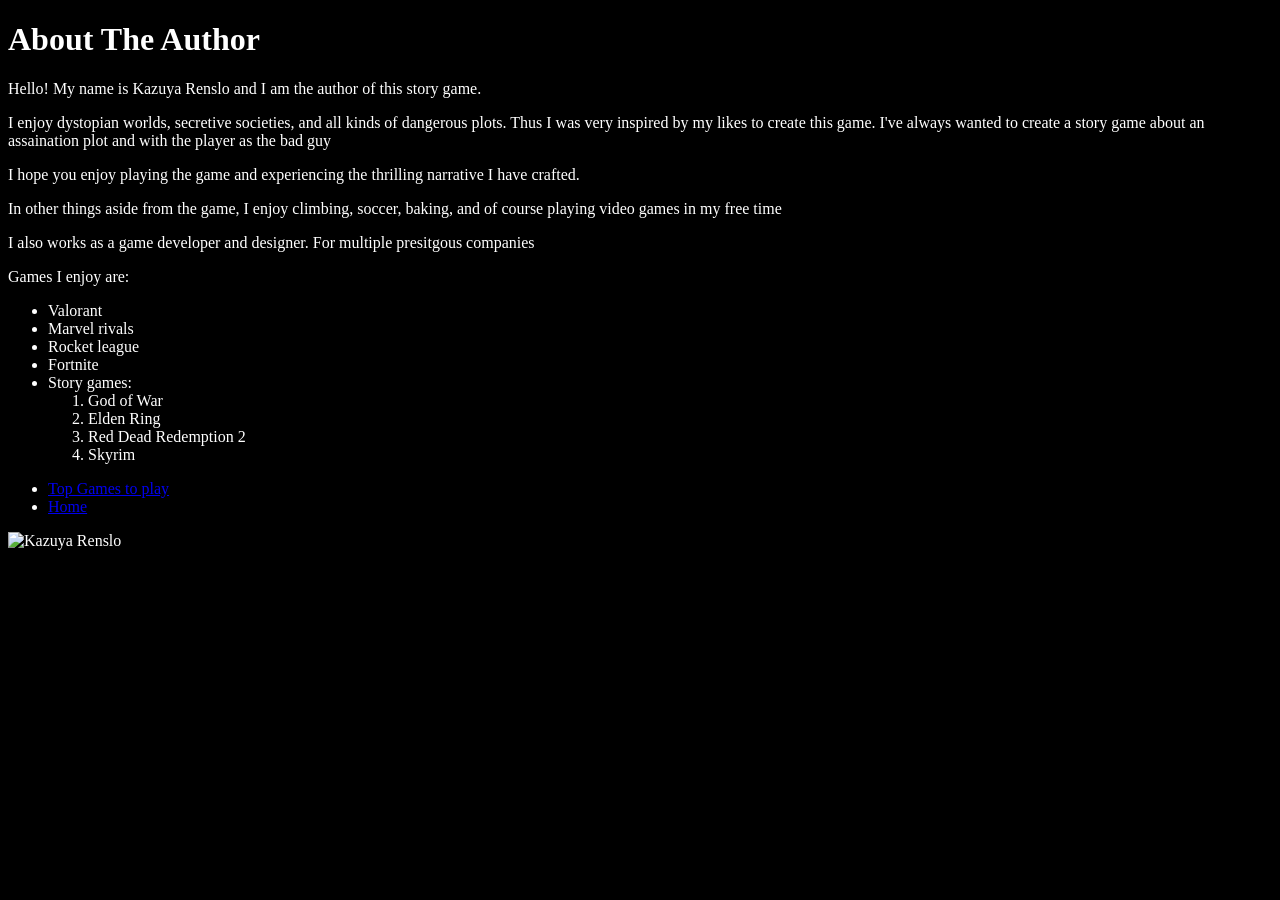
==== about.html @ 486912dc "about.html" ====
<!DOCTYPE html>
<html lang="en">
<head>
    <meta charset="UTF-8">
    <meta name="viewport" content="width=device-width, initial-scale=1.0">
    <title>Document</title>
</head>
<body>
    <style
    >body{
        background-color:rgb(0, 0, 0);
        color:rgb(255, 255, 255);
    }</style>
    <h1>About The Author</h1>

    <p>Hello! My name is Kazuya Renslo and I am the author of this story game. </p>
    <p>I enjoy dystopian worlds, secretive societies, and all kinds of dangerous plots. Thus I was very inspired by my likes to create this game. I've always wanted to create a story game about an assaination plot and with the player as the bad guy</p>
    <p>I hope you enjoy playing the game and experiencing the thrilling narrative I have crafted.</p>
    <p>In other things aside from the game, I enjoy climbing, soccer, baking, and of course playing video games in my free time</p>
    <p>I also works as a game developer and designer. For multiple presitgous companies</p>
    <p>Games I enjoy are:</p>
    <ul>
        <li>Valorant</li>
        <li>Marvel rivals</li>
        <li>Rocket league</li>
        <li>Fortnite</li>
        <li>Story games:</li>
            <ol>
                <li>God of War</li>
                <li>Elden Ring</li>
                <li>Red Dead Redemption 2</li>
                <li>Skyrim</li>
            </ol>
    </ul>
    <ul> 
                <li><a href="https://www.metacritic.com/browse/game/">Top Games to play</a></li>
                <li><a href="index.html">Home</a></li>
            </ul>
    <img src="background.jpg" alt="Kazuya Renslo">
</body>
</html>
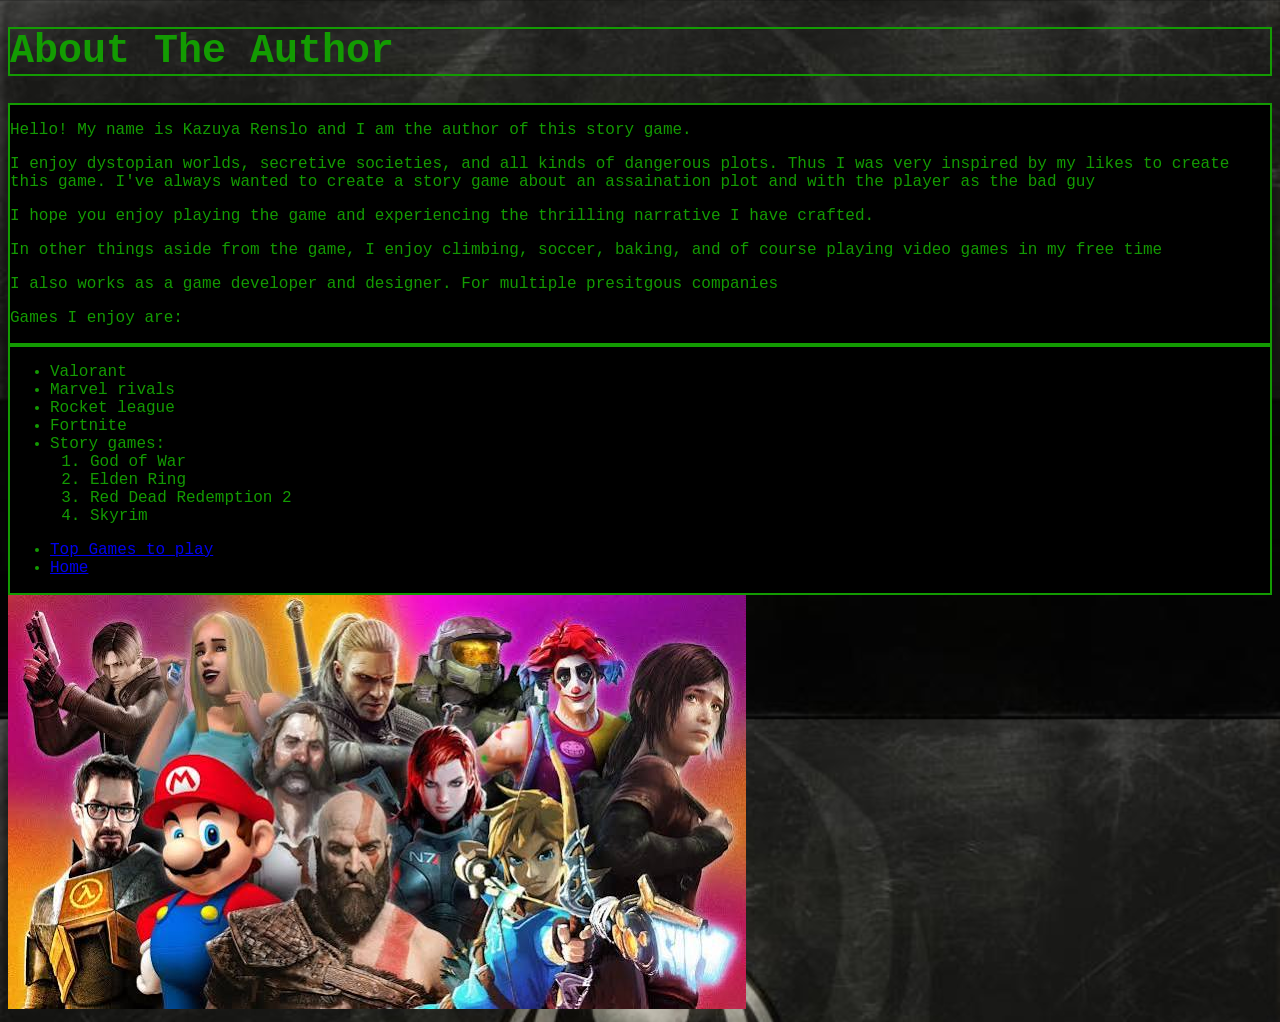
==== commit fc6d527f: "new cahnges" ====
--- a/about.html
+++ b/about.html
@@ -4,21 +4,21 @@
     <meta charset="UTF-8">
     <meta name="viewport" content="width=device-width, initial-scale=1.0">
     <title>Document</title>
+    <link rel="stylesheet" href="style.css">
 </head>
 <body>
-    <style
-    >body{
-        background-color:rgb(0, 0, 0);
-        color:rgb(255, 255, 255);
-    }</style>
+    <div class="Header">
     <h1>About The Author</h1>
-
+    </div>
+    <div class="Card">
     <p>Hello! My name is Kazuya Renslo and I am the author of this story game. </p>
     <p>I enjoy dystopian worlds, secretive societies, and all kinds of dangerous plots. Thus I was very inspired by my likes to create this game. I've always wanted to create a story game about an assaination plot and with the player as the bad guy</p>
     <p>I hope you enjoy playing the game and experiencing the thrilling narrative I have crafted.</p>
     <p>In other things aside from the game, I enjoy climbing, soccer, baking, and of course playing video games in my free time</p>
     <p>I also works as a game developer and designer. For multiple presitgous companies</p>
     <p>Games I enjoy are:</p>
+    </div>
+    <div class="Card">
     <ul>
         <li>Valorant</li>
         <li>Marvel rivals</li>
@@ -36,6 +36,7 @@
                 <li><a href="https://www.metacritic.com/browse/game/">Top Games to play</a></li>
                 <li><a href="index.html">Home</a></li>
             </ul>
+    </div>
     <img src="background.jpg" alt="Kazuya Renslo">
 </body>
 </html>
--- a/style.css
+++ b/style.css
@@ -0,0 +1,30 @@
+body{
+        background-image: url("oX6hkj.jpg");
+        background-size: 100%;
+        font-family: courier new;
+        color:rgb(19, 155, 2);
+        select {
+        color: rgb(19, 155, 2);
+    }
+    }
+h1{
+        font-size: 40px;
+        font-family: courier new;
+        color:rgb(19, 155, 2);
+        border: 2px solid rgb(19, 155, 2);
+    }
+
+#inventory-display{
+        font-size: 30px;
+        font-family: courier new;
+        color:rgb(19, 155, 2);
+        border: 2px solid rgb(19, 155, 2);
+    }
+.Card{
+        font-family: courier new;
+        color:rgb(19, 155, 2);
+        border: 2px solid rgb(19, 155, 2);
+        background-color: rgb(0, 0, 0);
+    }
+
+
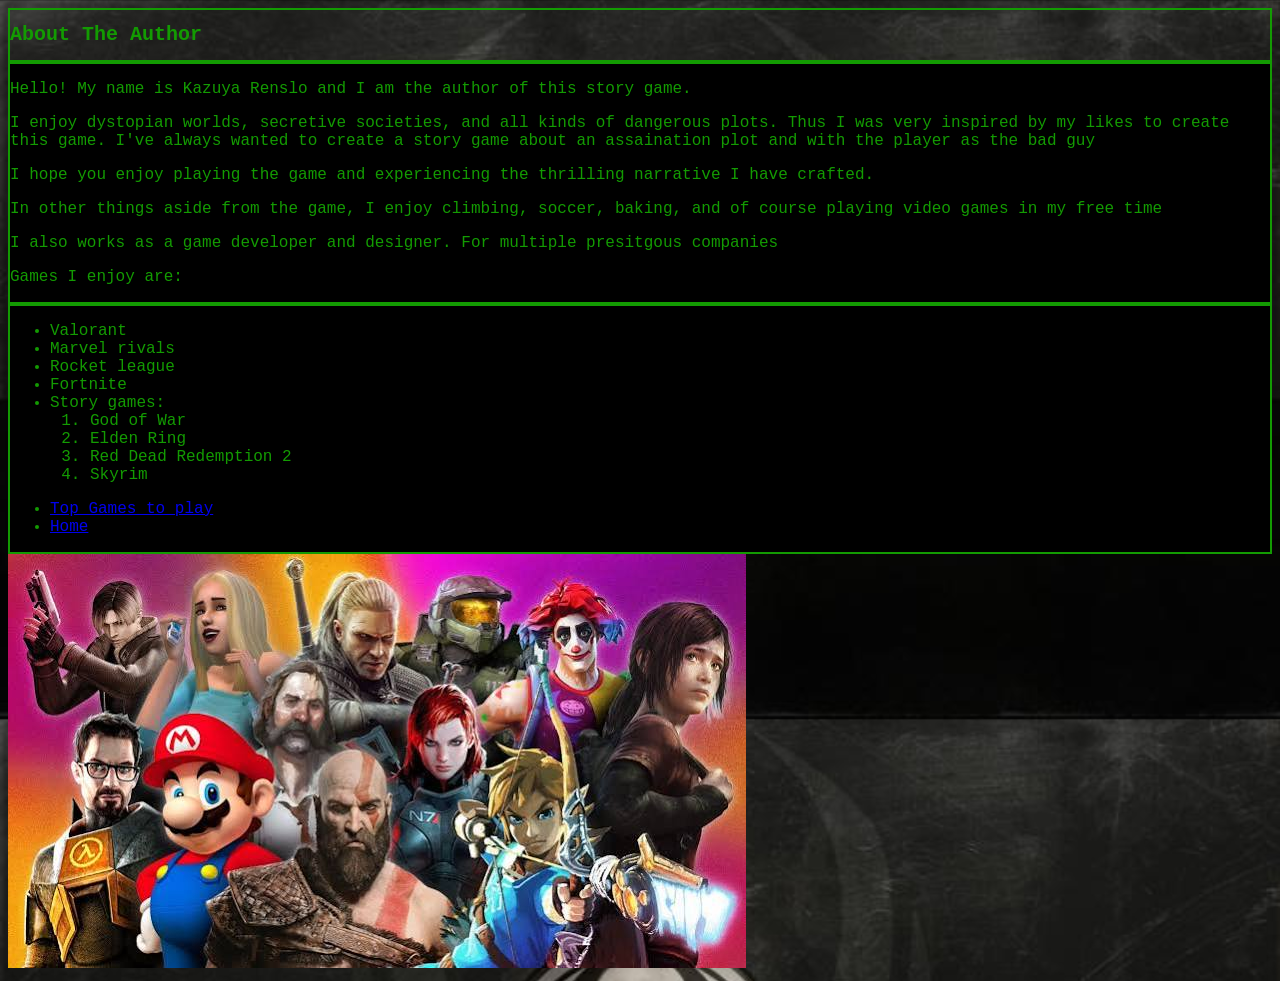
==== commit 787aa031: "about.html" ====
--- a/about.html
+++ b/about.html
@@ -10,7 +10,7 @@
     <div class="Header">
     <h1>About The Author</h1>
     </div>
-    <div class="Card">
+    <div class="card">
     <p>Hello! My name is Kazuya Renslo and I am the author of this story game. </p>
     <p>I enjoy dystopian worlds, secretive societies, and all kinds of dangerous plots. Thus I was very inspired by my likes to create this game. I've always wanted to create a story game about an assaination plot and with the player as the bad guy</p>
     <p>I hope you enjoy playing the game and experiencing the thrilling narrative I have crafted.</p>
@@ -18,7 +18,7 @@
     <p>I also works as a game developer and designer. For multiple presitgous companies</p>
     <p>Games I enjoy are:</p>
     </div>
-    <div class="Card">
+    <div class="card">
     <ul>
         <li>Valorant</li>
         <li>Marvel rivals</li>
--- a/style.css
+++ b/style.css
@@ -7,8 +7,8 @@
         color: rgb(19, 155, 2);
     }
     }
-h1{
-        font-size: 40px;
+.Header{
+        font-size: 10px;
         font-family: courier new;
         color:rgb(19, 155, 2);
         border: 2px solid rgb(19, 155, 2);
@@ -20,7 +20,7 @@
         color:rgb(19, 155, 2);
         border: 2px solid rgb(19, 155, 2);
     }
-.Card{
+.card{
         font-family: courier new;
         color:rgb(19, 155, 2);
         border: 2px solid rgb(19, 155, 2);
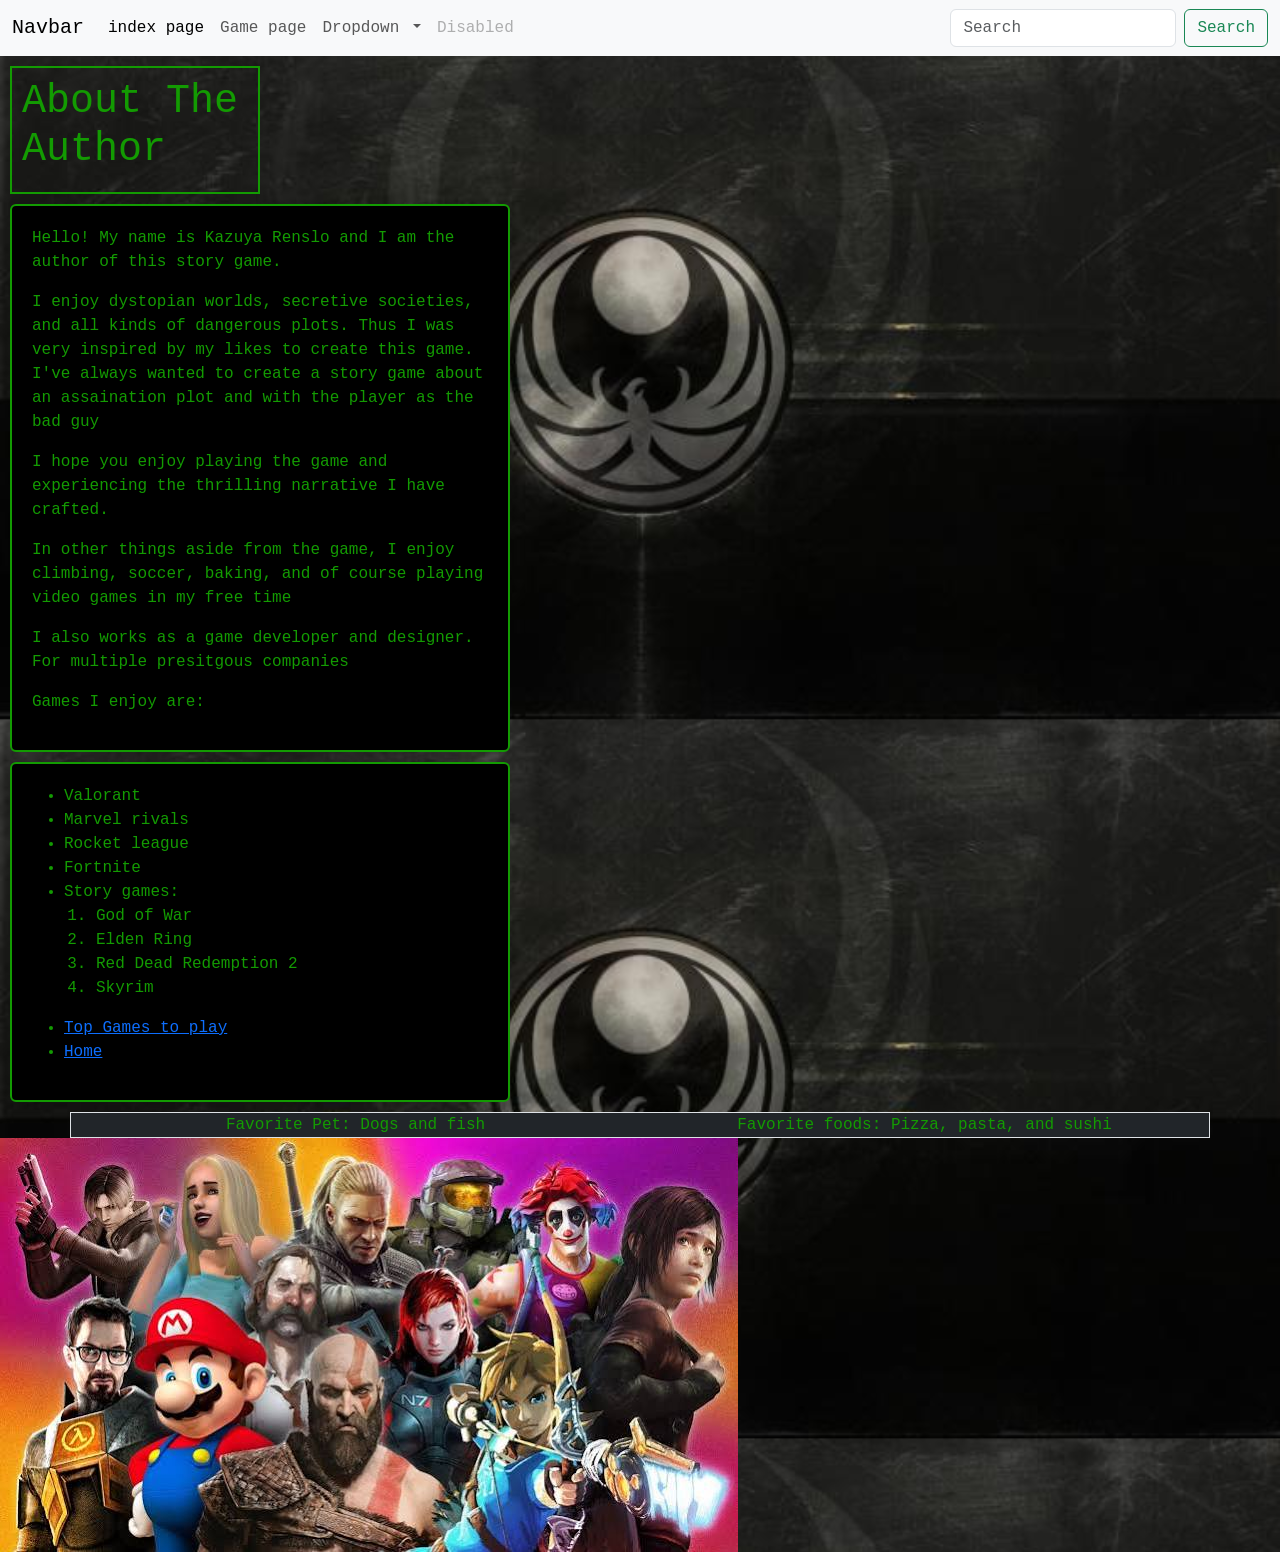
==== commit d7a61dc8: "changes" ====
--- a/about.html
+++ b/about.html
@@ -4,9 +4,55 @@
     <meta charset="UTF-8">
     <meta name="viewport" content="width=device-width, initial-scale=1.0">
     <title>Document</title>
-    <link rel="stylesheet" href="style.css">
 </head>
 <body>
+    <!doctype html>
+<html lang="en">
+  <head>
+    <meta charset="utf-8">
+    <meta name="viewport" content="width=device-width, initial-scale=1">
+    <title>Bootstrap demo</title>
+    <link href="https://cdn.jsdelivr.net/npm/bootstrap@5.3.8/dist/css/bootstrap.min.css" rel="stylesheet" integrity="sha384-sRIl4kxILFvY47J16cr9ZwB07vP4J8+LH7qKQnuqkuIAvNWLzeN8tE5YBujZqJLB" crossorigin="anonymous">
+  <link rel="stylesheet" href="style.css">
+</head>
+  <body>
+     <nav class="navbar navbar-expand-lg bg-body-tertiary">
+  <div class="container-fluid">
+    <a class="navbar-brand" href="#">Navbar</a>
+    <button class="navbar-toggler" type="button" data-bs-toggle="collapse" data-bs-target="#navbarSupportedContent" aria-controls="navbarSupportedContent" aria-expanded="false" aria-label="Toggle navigation">
+      <span class="navbar-toggler-icon"></span>
+    </button>
+    <div class="collapse navbar-collapse" id="navbarSupportedContent">
+      <ul class="navbar-nav me-auto mb-2 mb-lg-0">
+        <li class="nav-item">
+          <a class="nav-link active" aria-current="page" href="index.html">index page</a>
+        </li>
+        <li class="nav-item">
+          <a class="nav-link" href="game.html">Game page</a>
+        </li>
+        <li class="nav-item dropdown">
+          <a class="nav-link dropdown-toggle" href="#" role="button" data-bs-toggle="dropdown" aria-expanded="false">
+            Dropdown
+          </a>
+          <ul class="dropdown-menu">
+            <li><a class="dropdown-item" href="#">Action</a></li>
+            <li><a class="dropdown-item" href="#">Another action</a></li>
+            <li><hr class="dropdown-divider"></li>
+            <li><a class="dropdown-item" href="#">Something else here</a></li>
+          </ul>
+        </li>
+        <li class="nav-item">
+          <a class="nav-link disabled" aria-disabled="true">Disabled</a>
+        </li>
+      </ul>
+      <form class="d-flex" role="search">
+        <input class="form-control me-2" type="search" placeholder="Search" aria-label="Search"/>
+        <button class="btn btn-outline-success" type="submit">Search</button>
+      </form>
+    </div>
+  </div>
+</nav>
+</html>
     <div class="Header">
     <h1>About The Author</h1>
     </div>
@@ -37,6 +83,18 @@
                 <li><a href="index.html">Home</a></li>
             </ul>
     </div>
+    <div class="container text-center border border-sucess bg-dark">
+  <div class="row">
+    <div class="col">
+      Favorite Pet: Dogs and fish
+    </div>
+    <div class="col">
+      Favorite foods: Pizza, pasta, and sushi
+    </div>
+  </div>
+</div>
     <img src="background.jpg" alt="Kazuya Renslo">
+<script src="https://cdn.jsdelivr.net/npm/bootstrap@5.3.8/dist/js/bootstrap.bundle.min.js" integrity="sha384-FKyoEForCGlyvwx9Hj09JcYn3nv7wiPVlz7YYwJrWVcXK/BmnVDxM+D2scQbITxI" crossorigin="anonymous"></script>
+  </body>
 </body>
 </html>
--- a/style.css
+++ b/style.css
@@ -9,13 +9,16 @@
     }
 .Header{
         font-size: 10px;
-        font-family: courier new;
+        font-family: "Space Mono", monospace;
         color:rgb(19, 155, 2);
         border: 2px solid rgb(19, 155, 2);
+        width: 250px;
+        margin: 10px;
+        padding: 10px;
     }
 
 #inventory-display{
-        font-size: 30px;
+        font-size: 15px;
         font-family: courier new;
         color:rgb(19, 155, 2);
         border: 2px solid rgb(19, 155, 2);
@@ -24,7 +27,9 @@
         font-family: courier new;
         color:rgb(19, 155, 2);
         border: 2px solid rgb(19, 155, 2);
+        margin: 10px;
+        padding: 20px;
+        width: 500px;
         background-color: rgb(0, 0, 0);
     }
 
-
